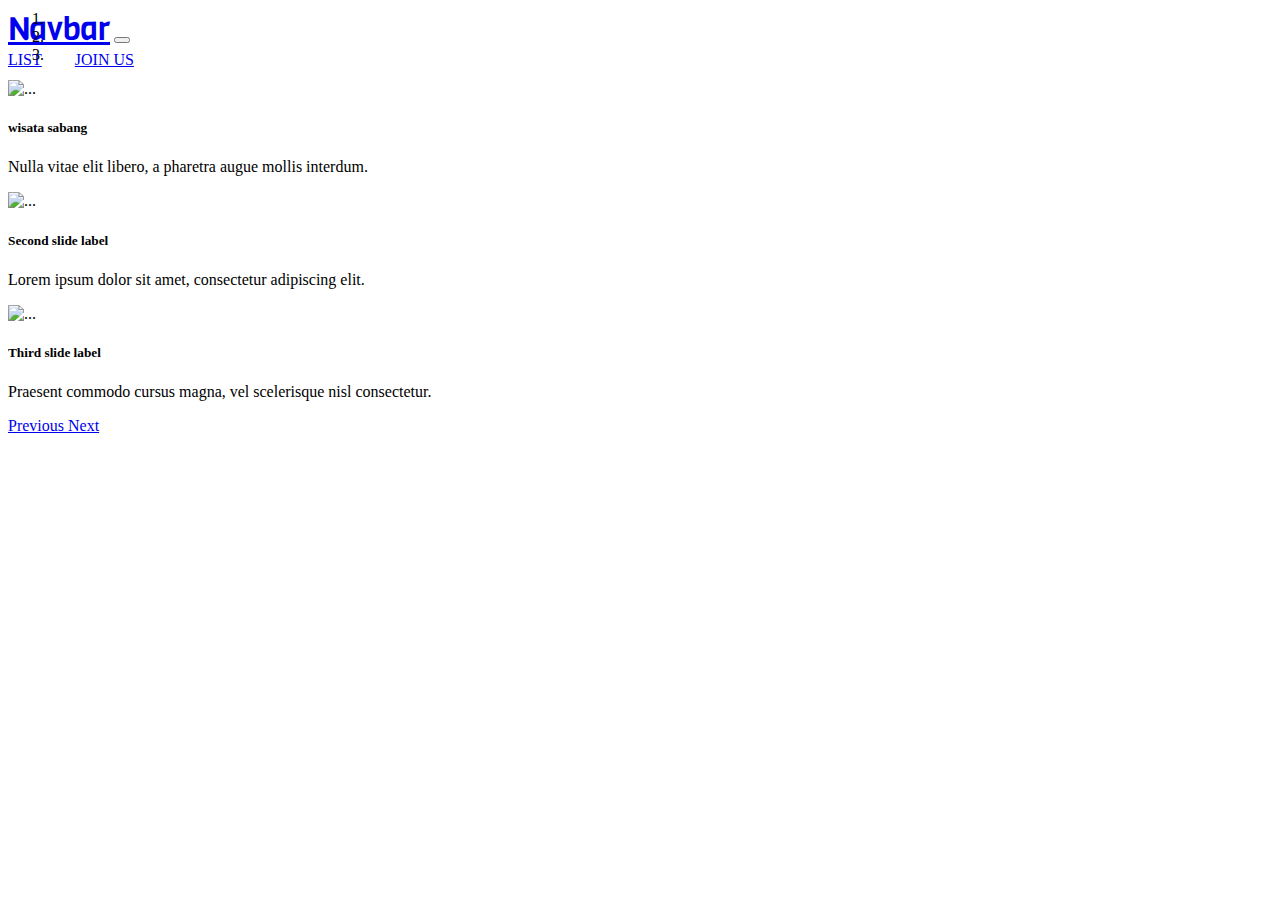
==== index.html @ c9e1da65 "update" ====
<!DOCTYPE html>
<html lang="en">

<head>

        <meta charset="UTF-8">
        <!-- fom -->
        <link rel="preconnect" href="https://fonts.gstatic.com">
        <link href="https://fonts.googleapis.com/css2?family=Viga&display=swap" rel="stylesheet"> 

        <!-- css -->
        <link rel="stylesheet" href="./css/bootstrap.min.css">
        <link rel="stylesheet" href="./css/style.css">

        <title>Travel USM</title>
</head>
<body>
  <nav class="navbar navbar-expand-lg navbar-light">
    <div class="container">
      <a class="navbar-brand" href="#">Navbar</a>
      <button class="navbar-toggler" type="button" 
      data-bs-toggle="collapse" data-bs-target="#navbarNavAltMarkup" 
      aria-controls="navbarNavAltMarkup" aria-expanded="false" 
      aria-label="Toggle navigation">
        <span class="navbar-toggler-icon"></span>
      </button>
      <div class="collapse navbar-collapse" id="navbarNavAltMarkup">
        <div class="navbar-nav ms-auto">
          <a class="nav-link active" aria-current="page" href="./list.html">LIST</a>
          <a class="btn btn-primary tombol" href="./daftar.html">JOIN US</a>
        </div>

      </div>
    </div>
  </nav>
  <div class="jumbotron">
    <div id="carouselExampleCaptions" class="carousel slide" data-bs-ride="carousel">
    
      <ol class="carousel-indicators">
        <li data-bs-target="#carouselExampleCaptions" data-bs-slide-to="0" class="active"></li>
        <li data-bs-target="#carouselExampleCaptions" data-bs-slide-to="1"></li>
        <li data-bs-target="#carouselExampleCaptions" data-bs-slide-to="2"></li>
      </ol>
      <div class="carousel-inner">
        <div class="carousel-item active">
          <img src="./source/wisata-aceh" class="d-block w-100" alt="...">
          <div class="carousel-caption d-none d-md-block">
            <h5>wisata sabang</h5>
            <p>Nulla vitae elit libero, a pharetra augue mollis interdum.</p>
          </div>
        </div>
        <div class="carousel-item">
          <img src="./source/masjid-raya-aceh.jpg" class="d-block w-100" alt="...">
          <div class="carousel-caption d-none d-md-block">
            <h5>Second slide label</h5>
            <p>Lorem ipsum dolor sit amet, consectetur adipiscing elit.</p>
          </div>
        </div>
        <div class="carousel-item">
          <img src="..." class="d-block w-100" alt="...">
          <div class="carousel-caption d-none d-md-block">
            <h5>Third slide label</h5>
            <p>Praesent commodo cursus magna, vel scelerisque nisl consectetur.</p>
          </div>
        </div>
      </div>
      <a class="carousel-control-prev" href="#carouselExampleCaptions" role="button" data-bs-slide="prev">
        <span class="carousel-control-prev-icon" aria-hidden="true"></span>
        <span class="visually-hidden">Previous</span>
      </a>
      <a class="carousel-control-next" href="#carouselExampleCaptions" role="button" data-bs-slide="next">
        <span class="carousel-control-next-icon" aria-hidden="true"></span>
        <span class="visually-hidden">Next</span>
      </a>
    </div>
  
</div>


 <!--bootstrap-->
<script src="./javascript/jquery.js"></script>
<script src="./javascript/popper.js"></script>
<script src="./javascript/bootstrap.min.js"></script>

</body>
</html>
---- css/style.css ----
.navbar-brand{
        font-family: viga;
        font-size: 32px;
}

nav{
        z-index:1;
}
.jumbotron {
  /*opacity:0.7;*/
  /* padding: 2rem 1rem; */
  margin-top: -75px;
  /*background-color: #e9ecef;*/
  z-index:-99;
}
.tombol {
        text-transform: uppercase;
        border-radius: 40px;
}
@media (min-width: 992px) {
        .nav-link{
                text-transform: uppercase;
                margin-right: 29px;
         }
         .nav-link:hover::after{
                content: '';
                display: block;
                border-bottom: 3px solid #0b63dc;
                width: 70%;
                margin:  auto;
                padding-bottom: 5px;
                margin-bottom: -8px;
                 }
 }
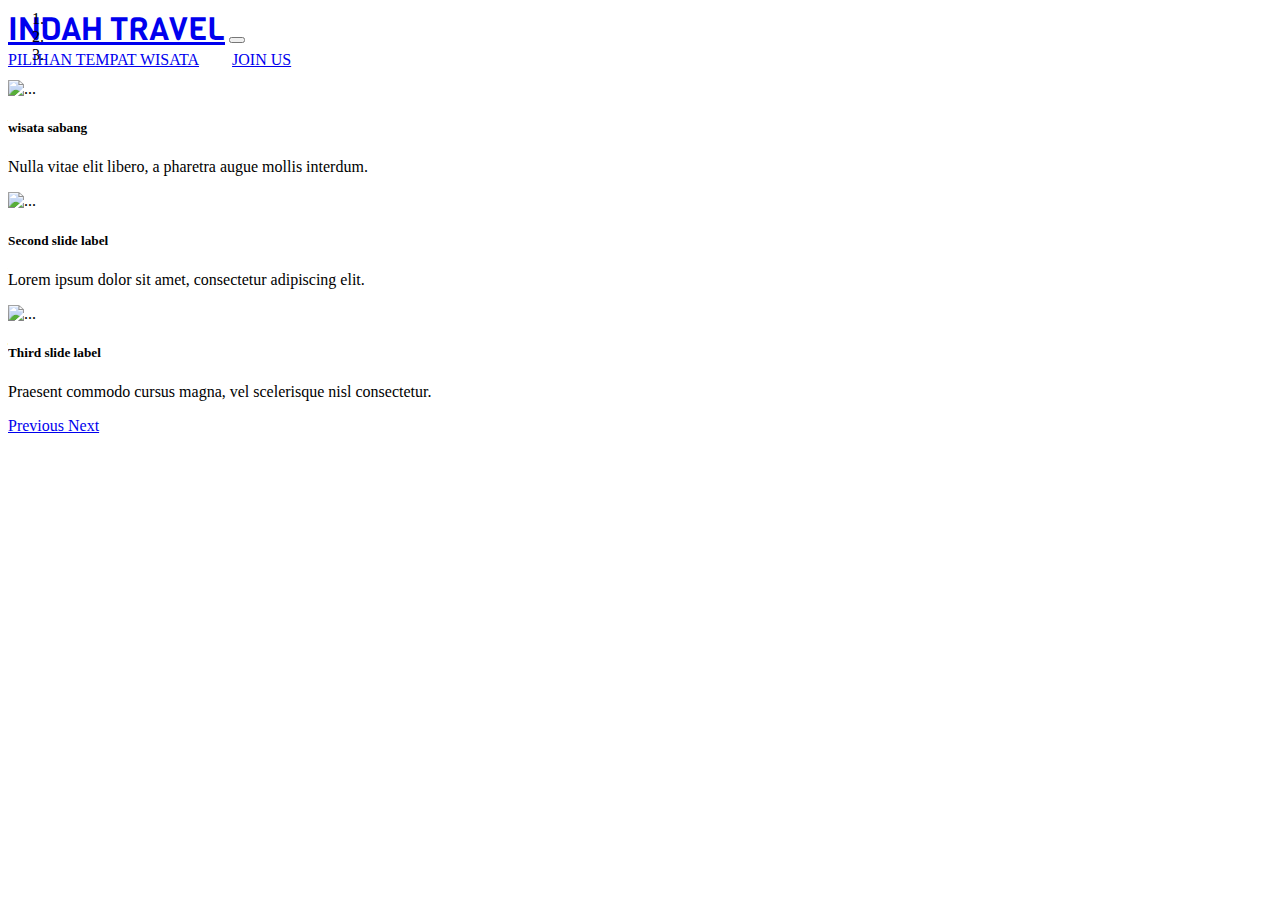
==== commit e3fe2d59: "update all" ====
--- a/index.html
+++ b/index.html
@@ -17,7 +17,7 @@
 <body>
   <nav class="navbar navbar-expand-lg navbar-light">
     <div class="container">
-      <a class="navbar-brand" href="#">Navbar</a>
+      <a class="navbar-brand" href="#">INDAH TRAVEL</a>
       <button class="navbar-toggler" type="button" 
       data-bs-toggle="collapse" data-bs-target="#navbarNavAltMarkup" 
       aria-controls="navbarNavAltMarkup" aria-expanded="false" 
@@ -26,7 +26,7 @@
       </button>
       <div class="collapse navbar-collapse" id="navbarNavAltMarkup">
         <div class="navbar-nav ms-auto">
-          <a class="nav-link active" aria-current="page" href="./list.html">LIST</a>
+          <a class="nav-link active" aria-current="page" href="./list.html">Pilihan Tempat Wisata</a>
           <a class="btn btn-primary tombol" href="./daftar.html">JOIN US</a>
         </div>
 
@@ -43,21 +43,24 @@
       </ol>
       <div class="carousel-inner">
         <div class="carousel-item active">
-          <img src="./source/wisata-aceh" class="d-block w-100" alt="...">
+          <img src="./source/lhok-sedu.jpg" 
+          class="d-block w-100" alt="...">
           <div class="carousel-caption d-none d-md-block">
             <h5>wisata sabang</h5>
             <p>Nulla vitae elit libero, a pharetra augue mollis interdum.</p>
           </div>
         </div>
         <div class="carousel-item">
-          <img src="./source/masjid-raya-aceh.jpg" class="d-block w-100" alt="...">
+          <img src="./source/masjid-raya-aceh.jpg" 
+          class="d-block w-100" alt="...">
           <div class="carousel-caption d-none d-md-block">
             <h5>Second slide label</h5>
             <p>Lorem ipsum dolor sit amet, consectetur adipiscing elit.</p>
           </div>
         </div>
         <div class="carousel-item">
-          <img src="..." class="d-block w-100" alt="...">
+          <img src="./source/Museum-Tsunami.jpg" 
+          class="d-block w-100" alt="...">
           <div class="carousel-caption d-none d-md-block">
             <h5>Third slide label</h5>
             <p>Praesent commodo cursus magna, vel scelerisque nisl consectetur.</p>
@@ -73,8 +76,7 @@
         <span class="visually-hidden">Next</span>
       </a>
     </div>
-  
-</div>
+  </div>
 
 
  <!--bootstrap-->
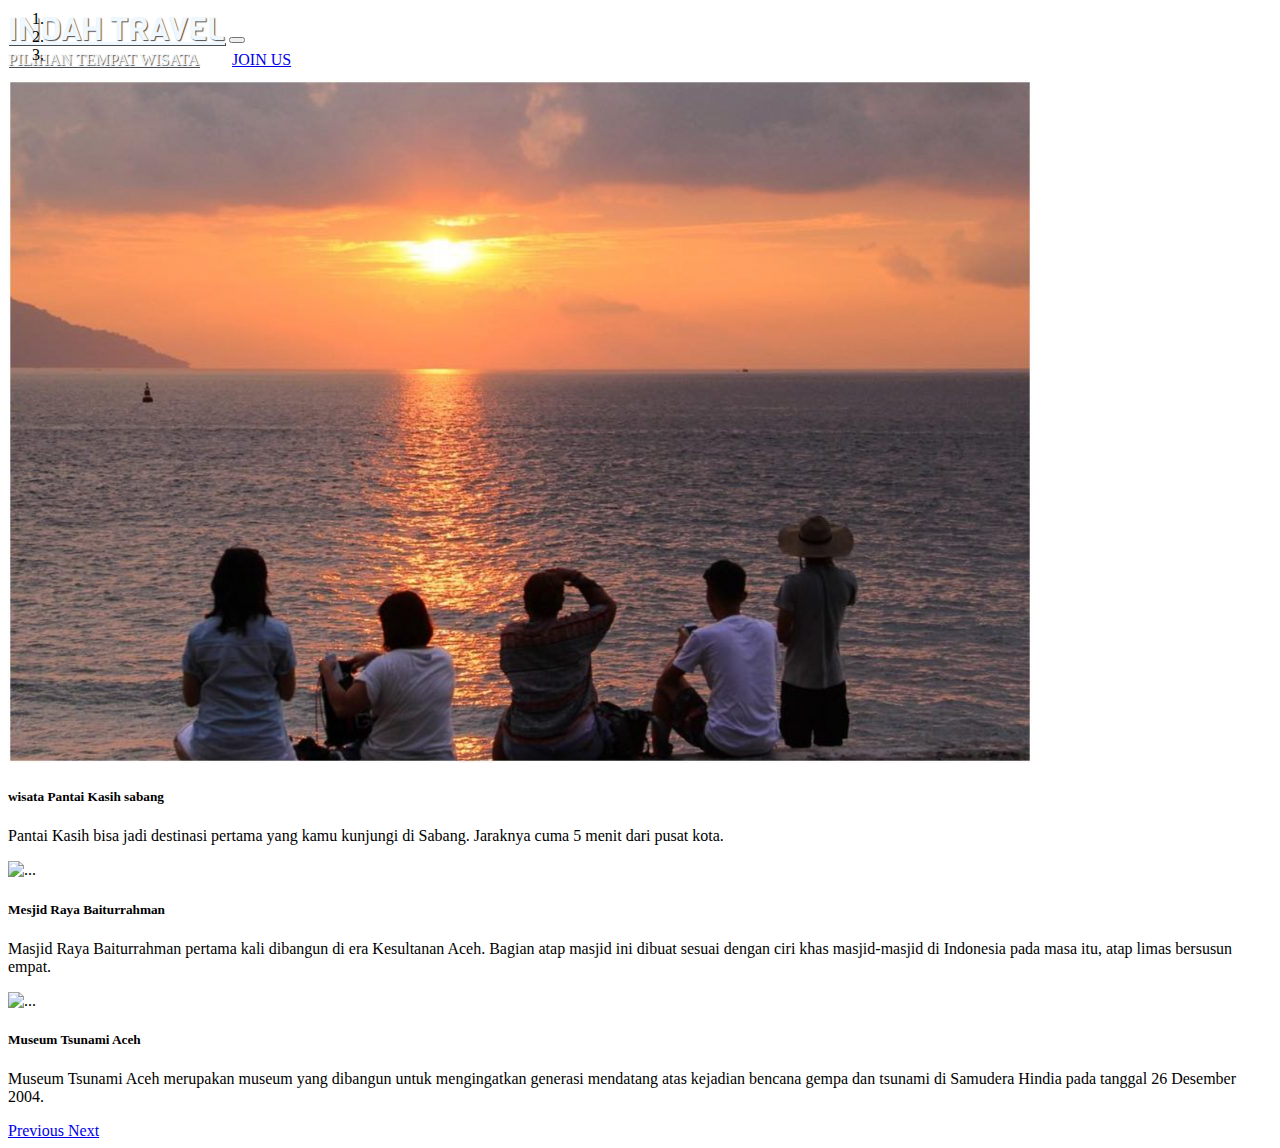
==== commit 87f0ba62: "Merge branch 'awi'" ====
--- a/index.html
+++ b/index.html
@@ -4,7 +4,7 @@
 <head>
 
         <meta charset="UTF-8">
-        <!-- fom -->
+        <!-- font -->
         <link rel="preconnect" href="https://fonts.gstatic.com">
         <link href="https://fonts.googleapis.com/css2?family=Viga&display=swap" rel="stylesheet"> 
 
@@ -19,9 +19,9 @@
     <div class="container">
       <a class="navbar-brand" href="#">INDAH TRAVEL</a>
       <button class="navbar-toggler" type="button" 
-      data-bs-toggle="collapse" data-bs-target="#navbarNavAltMarkup" 
-      aria-controls="navbarNavAltMarkup" aria-expanded="false" 
-      aria-label="Toggle navigation">
+        data-bs-toggle="collapse" data-bs-target="#navbarNavAltMarkup" 
+        aria-controls="navbarNavAltMarkup" aria-expanded="false" 
+        aria-label="Toggle navigation">
         <span class="navbar-toggler-icon"></span>
       </button>
       <div class="collapse navbar-collapse" id="navbarNavAltMarkup">
@@ -43,27 +43,27 @@
       </ol>
       <div class="carousel-inner">
         <div class="carousel-item active">
-          <img src="./source/lhok-sedu.jpg" 
+          <img src="./source/wisata-sabang-12-1024x683.jpg" 
           class="d-block w-100" alt="...">
           <div class="carousel-caption d-none d-md-block">
-            <h5>wisata sabang</h5>
-            <p>Nulla vitae elit libero, a pharetra augue mollis interdum.</p>
+            <h5>wisata Pantai Kasih sabang</h5>
+            <p>Pantai Kasih bisa jadi destinasi pertama yang kamu kunjungi di Sabang. Jaraknya cuma 5 menit dari pusat kota.</p>
           </div>
         </div>
         <div class="carousel-item">
           <img src="./source/masjid-raya-aceh.jpg" 
           class="d-block w-100" alt="...">
           <div class="carousel-caption d-none d-md-block">
-            <h5>Second slide label</h5>
-            <p>Lorem ipsum dolor sit amet, consectetur adipiscing elit.</p>
+            <h5>Mesjid Raya Baiturrahman</h5>
+            <p>Masjid Raya Baiturrahman pertama kali dibangun di era Kesultanan Aceh. Bagian atap masjid ini dibuat sesuai dengan ciri khas masjid-masjid di Indonesia pada masa itu, atap limas bersusun empat.</p>
           </div>
         </div>
         <div class="carousel-item">
           <img src="./source/Museum-Tsunami.jpg" 
           class="d-block w-100" alt="...">
           <div class="carousel-caption d-none d-md-block">
-            <h5>Third slide label</h5>
-            <p>Praesent commodo cursus magna, vel scelerisque nisl consectetur.</p>
+            <h5>Museum Tsunami Aceh</h5>
+            <p>Museum Tsunami Aceh merupakan museum yang dibangun untuk mengingatkan generasi mendatang atas kejadian bencana gempa dan tsunami di Samudera Hindia pada tanggal 26 Desember 2004.</p>
           </div>
         </div>
       </div>
--- a/css/style.css
+++ b/css/style.css
@@ -2,27 +2,29 @@
         font-family: viga;
         font-size: 32px;
 }
-
 nav{
-        z-index:1;
+        z-index:9999999999999999999999999999999999999999999999999999999999;
 }
 .jumbotron {
-  /*opacity:0.7;*/
-  /* padding: 2rem 1rem; */
-  margin-top: -75px;
-  /*background-color: #e9ecef;*/
-  z-index:-99;
+        /*opacity:0.7;*/
+        /* padding: 2rem 1rem; */
+        /*background-color: #e9ecef;*/
+        z-index:-99;
 }
 .tombol {
         text-transform: uppercase;
         border-radius: 40px;
 }
 @media (min-width: 992px) {
+        .navbar-brand, .nav-link{
+                color: aliceblue !important;
+                text-shadow: 1px 1px 1px rgba(0, 0, 0, 0.7);
+        }
         .nav-link{
                 text-transform: uppercase;
                 margin-right: 29px;
-         }
-         .nav-link:hover::after{
+        }
+        .nav-link:hover::after{
                 content: '';
                 display: block;
                 border-bottom: 3px solid #0b63dc;
@@ -30,5 +32,8 @@
                 margin:  auto;
                 padding-bottom: 5px;
                 margin-bottom: -8px;
-                 }
- } 
+        }
+        .jumbotron{
+                margin-top: -75px;
+        }
+} 
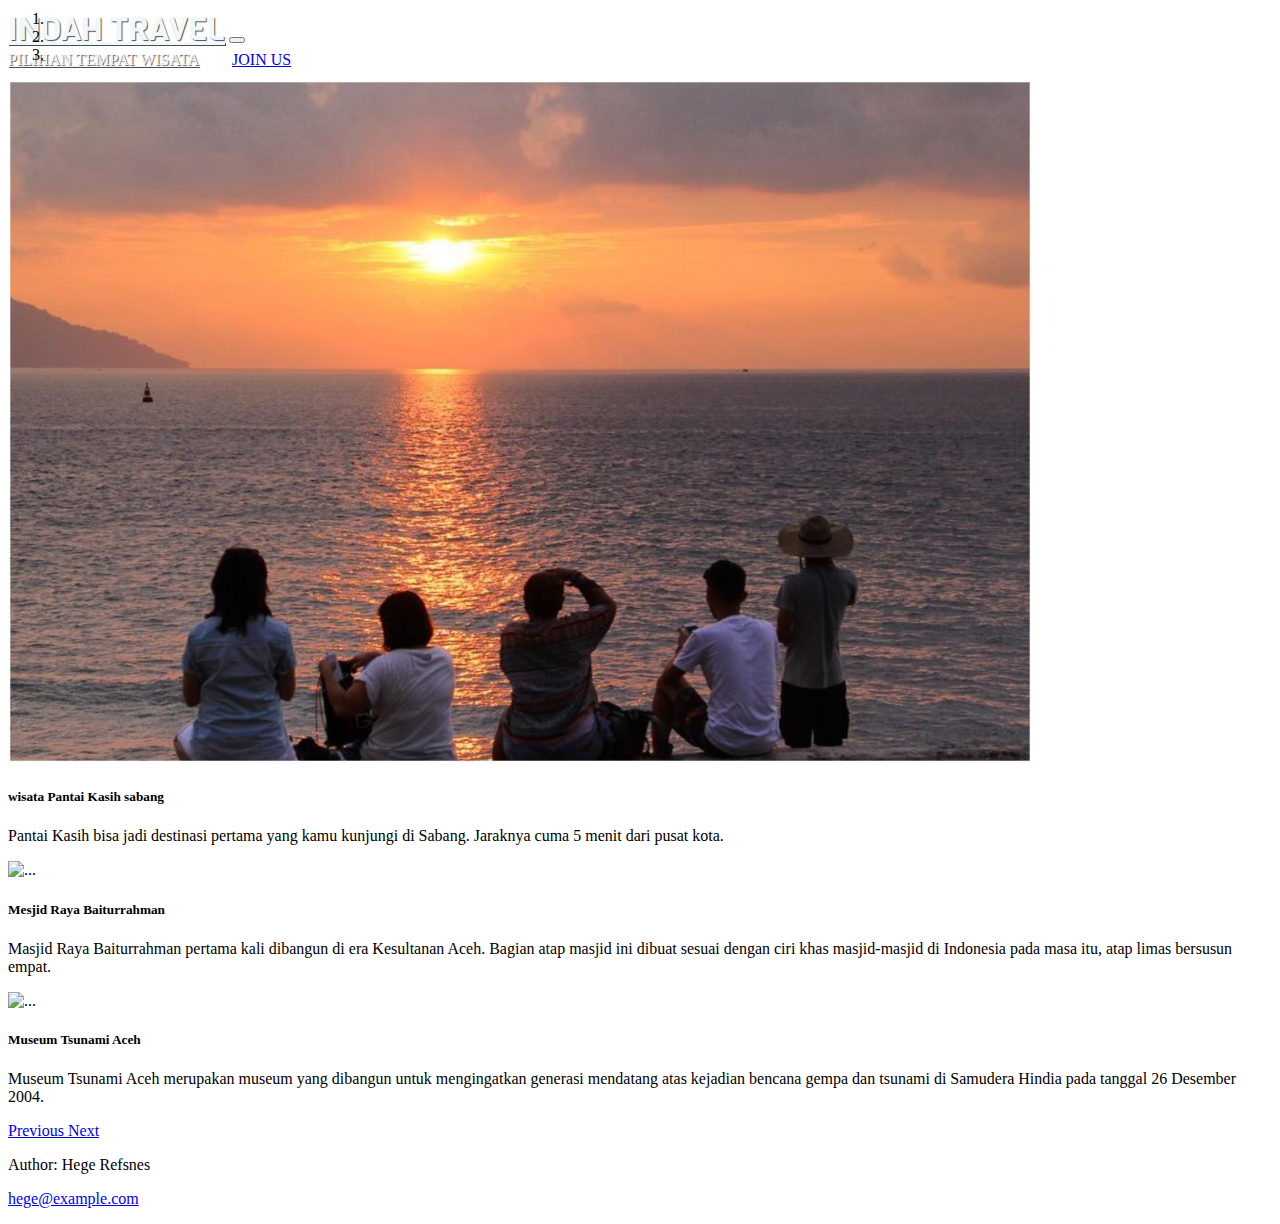
==== commit 398323ba: "update" ====
--- a/index.html
+++ b/index.html
@@ -78,7 +78,10 @@
     </div>
   </div>
 
-
+ <footer>
+  <p>Author: Hege Refsnes</p>
+  <p><a href="mailto:hege@example.com">hege@example.com</a></p>
+</footer> 
  <!--bootstrap-->
 <script src="./javascript/jquery.js"></script>
 <script src="./javascript/popper.js"></script>
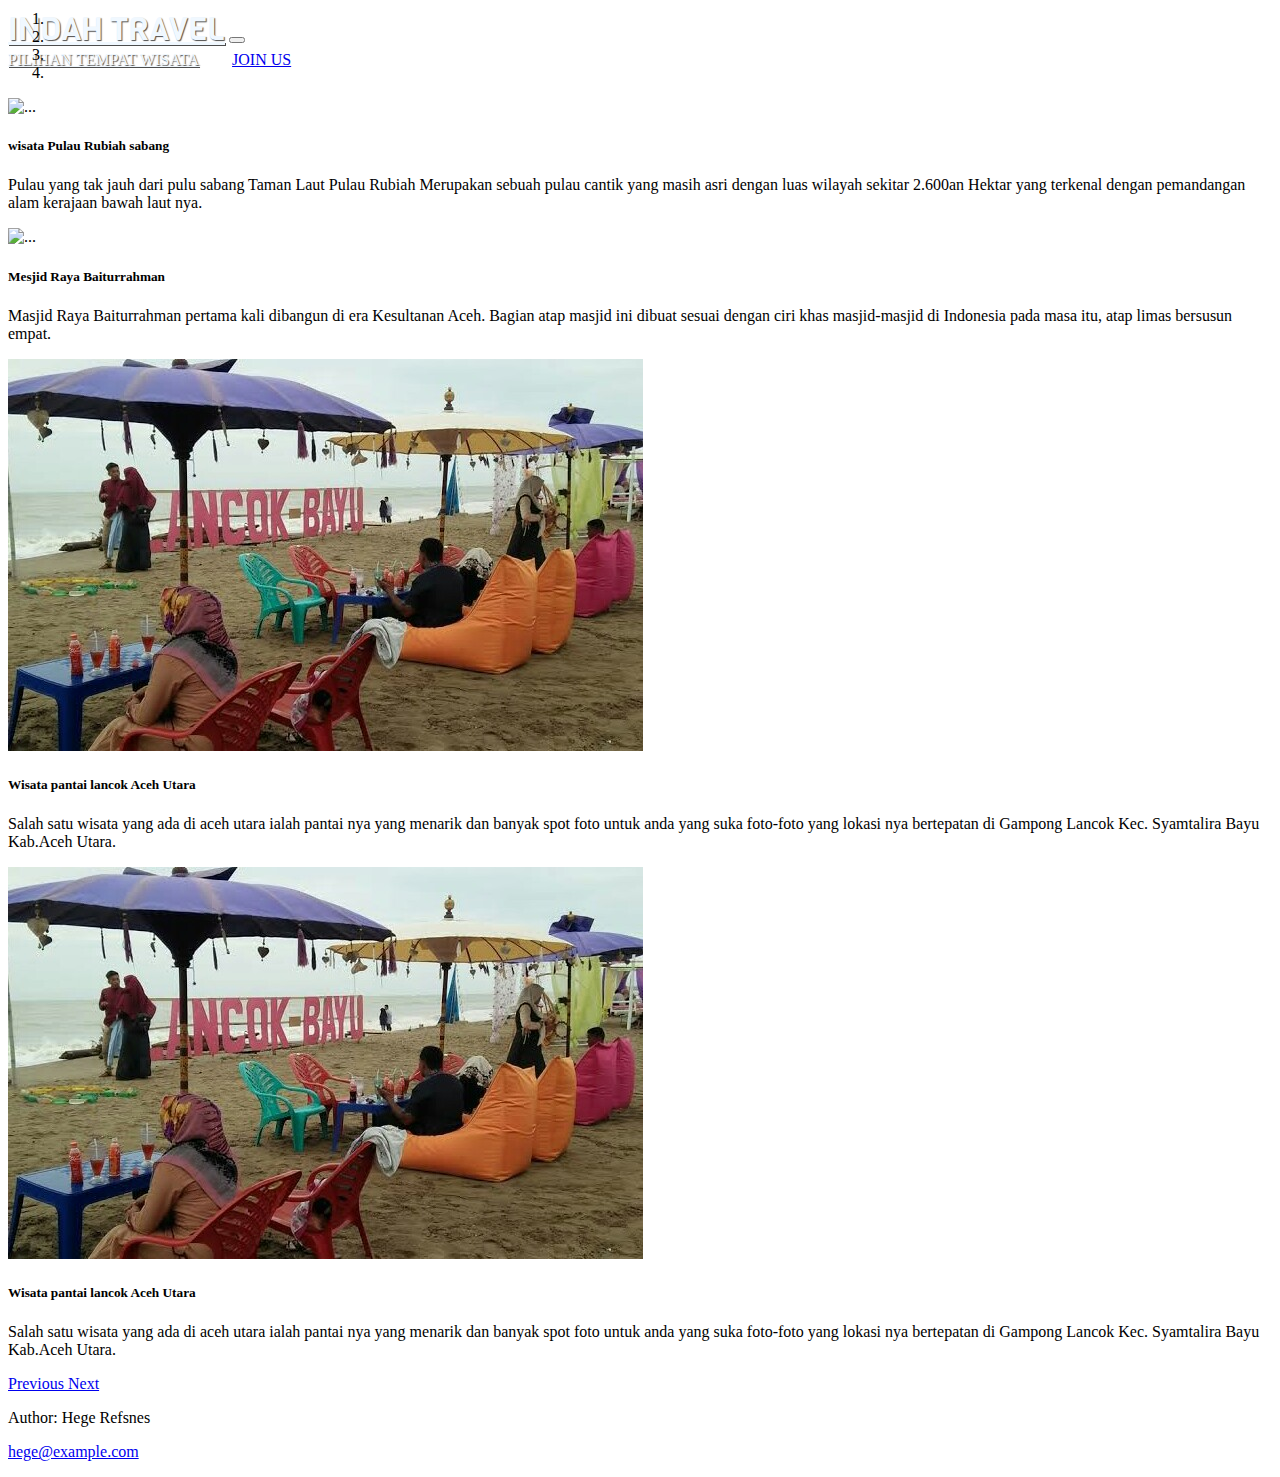
==== commit ce1d1987: "update" ====
--- a/index.html
+++ b/index.html
@@ -40,14 +40,16 @@
         <li data-bs-target="#carouselExampleCaptions" data-bs-slide-to="0" class="active"></li>
         <li data-bs-target="#carouselExampleCaptions" data-bs-slide-to="1"></li>
         <li data-bs-target="#carouselExampleCaptions" data-bs-slide-to="2"></li>
+        <li data-bs-target="#carouselExampleCaptions" data-bs-slide-to="3"></li>
+        
       </ol>
       <div class="carousel-inner">
         <div class="carousel-item active">
-          <img src="./source/wisata-sabang-12-1024x683.jpg" 
+          <img src="./source/Pulau Rubiah.jpeg" 
           class="d-block w-100" alt="...">
           <div class="carousel-caption d-none d-md-block">
-            <h5>wisata Pantai Kasih sabang</h5>
-            <p>Pantai Kasih bisa jadi destinasi pertama yang kamu kunjungi di Sabang. Jaraknya cuma 5 menit dari pusat kota.</p>
+            <h5>wisata Pulau Rubiah sabang</h5>
+            <p>Pulau yang tak jauh dari pulu sabang Taman Laut Pulau Rubiah Merupakan sebuah pulau cantik yang masih asri dengan luas wilayah sekitar 2.600an Hektar yang terkenal dengan pemandangan alam kerajaan bawah laut nya.</p>
           </div>
         </div>
         <div class="carousel-item">
@@ -59,24 +61,33 @@
           </div>
         </div>
         <div class="carousel-item">
-          <img src="./source/Museum-Tsunami.jpg" 
+          <img src="./source/lancok.jpg" 
           class="d-block w-100" alt="...">
           <div class="carousel-caption d-none d-md-block">
-            <h5>Museum Tsunami Aceh</h5>
-            <p>Museum Tsunami Aceh merupakan museum yang dibangun untuk mengingatkan generasi mendatang atas kejadian bencana gempa dan tsunami di Samudera Hindia pada tanggal 26 Desember 2004.</p>
+            <h5>Wisata pantai lancok Aceh Utara</h5>
+            <p>Salah satu wisata yang ada di aceh utara ialah pantai nya yang menarik dan banyak spot foto untuk anda yang suka foto-foto yang lokasi nya bertepatan di Gampong Lancok Kec. Syamtalira Bayu Kab.Aceh Utara.<p>
           </div>
         </div>
+        <div class="carousel-item">
+          <img src="./source/lancok.jpg" 
+          class="d-block w-100" alt="...">
+          <div class="carousel-caption d-none d-md-block">
+            <h5>Wisata pantai lancok Aceh Utara</h5>
+            <p>Salah satu wisata yang ada di aceh utara ialah pantai nya yang menarik dan banyak spot foto untuk anda yang suka foto-foto yang lokasi nya bertepatan di Gampong Lancok Kec. Syamtalira Bayu Kab.Aceh Utara.<p>
+          </div>
+        </div>
+        <a class="carousel-control-prev" href="#carouselExampleCaptions" role="button" data-bs-slide="prev">
+          <span class="carousel-control-prev-icon" aria-hidden="true"></span>
+          <span class="visually-hidden">Previous</span>
+        </a>
+        <a class="carousel-control-next" href="#carouselExampleCaptions" role="button" data-bs-slide="next">
+          <span class="carousel-control-next-icon" aria-hidden="true"></span>
+          <span class="visually-hidden">Next</span>
+        </a>
       </div>
-      <a class="carousel-control-prev" href="#carouselExampleCaptions" role="button" data-bs-slide="prev">
-        <span class="carousel-control-prev-icon" aria-hidden="true"></span>
-        <span class="visually-hidden">Previous</span>
-      </a>
-      <a class="carousel-control-next" href="#carouselExampleCaptions" role="button" data-bs-slide="next">
-        <span class="carousel-control-next-icon" aria-hidden="true"></span>
-        <span class="visually-hidden">Next</span>
-      </a>
     </div>
   </div>
+
 
  <footer>
   <p>Author: Hege Refsnes</p>
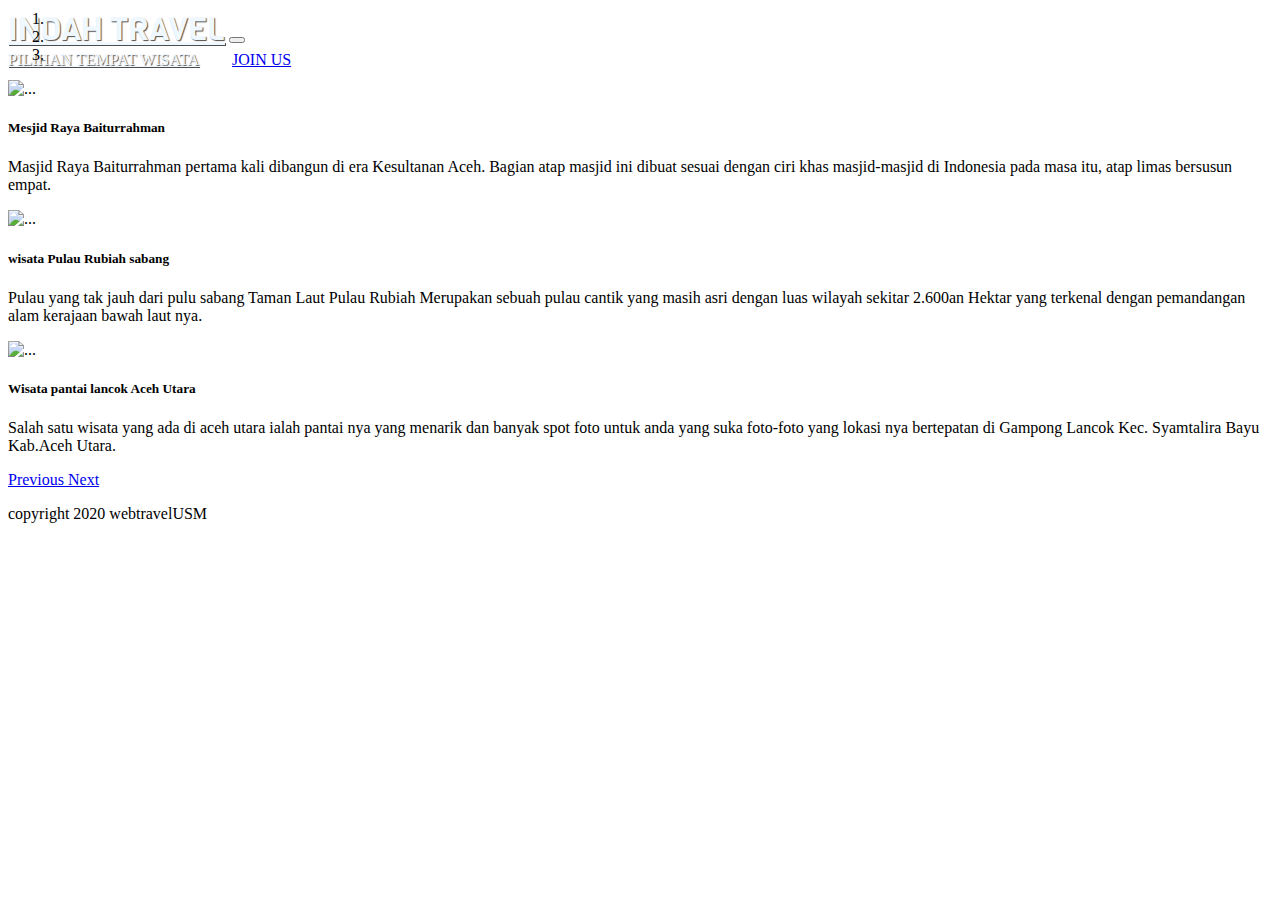
==== commit 6766bd3c: "update copyright" ====
--- a/index.html
+++ b/index.html
@@ -39,20 +39,10 @@
       <ol class="carousel-indicators">
         <li data-bs-target="#carouselExampleCaptions" data-bs-slide-to="0" class="active"></li>
         <li data-bs-target="#carouselExampleCaptions" data-bs-slide-to="1"></li>
-        <li data-bs-target="#carouselExampleCaptions" data-bs-slide-to="2"></li>
-        <li data-bs-target="#carouselExampleCaptions" data-bs-slide-to="3"></li>
-        
+        <li data-bs-target="#carouselExampleCaptions" data-bs-slide-to="2"></li> 
       </ol>
       <div class="carousel-inner">
         <div class="carousel-item active">
-          <img src="./source/Pulau Rubiah.jpeg" 
-          class="d-block w-100" alt="...">
-          <div class="carousel-caption d-none d-md-block">
-            <h5>wisata Pulau Rubiah sabang</h5>
-            <p>Pulau yang tak jauh dari pulu sabang Taman Laut Pulau Rubiah Merupakan sebuah pulau cantik yang masih asri dengan luas wilayah sekitar 2.600an Hektar yang terkenal dengan pemandangan alam kerajaan bawah laut nya.</p>
-          </div>
-        </div>
-        <div class="carousel-item">
           <img src="./source/masjid-raya-aceh.jpg" 
           class="d-block w-100" alt="...">
           <div class="carousel-caption d-none d-md-block">
@@ -61,15 +51,15 @@
           </div>
         </div>
         <div class="carousel-item">
-          <img src="./source/lancok.jpg" 
+          <img src="./source/PulauSabang.gif" 
           class="d-block w-100" alt="...">
           <div class="carousel-caption d-none d-md-block">
-            <h5>Wisata pantai lancok Aceh Utara</h5>
-            <p>Salah satu wisata yang ada di aceh utara ialah pantai nya yang menarik dan banyak spot foto untuk anda yang suka foto-foto yang lokasi nya bertepatan di Gampong Lancok Kec. Syamtalira Bayu Kab.Aceh Utara.<p>
+            <h5>wisata Pulau Rubiah sabang</h5>
+            <p>Pulau yang tak jauh dari pulu sabang Taman Laut Pulau Rubiah Merupakan sebuah pulau cantik yang masih asri dengan luas wilayah sekitar 2.600an Hektar yang terkenal dengan pemandangan alam kerajaan bawah laut nya.</p>
           </div>
         </div>
         <div class="carousel-item">
-          <img src="./source/lancok.jpg" 
+          <img src="./source/lancok2.jpg" 
           class="d-block w-100" alt="...">
           <div class="carousel-caption d-none d-md-block">
             <h5>Wisata pantai lancok Aceh Utara</h5>
@@ -90,8 +80,7 @@
 
 
  <footer>
-  <p>Author: Hege Refsnes</p>
-  <p><a href="mailto:hege@example.com">hege@example.com</a></p>
+  <p>copyright 2020 webtravelUSM</p>
 </footer> 
  <!--bootstrap-->
 <script src="./javascript/jquery.js"></script>
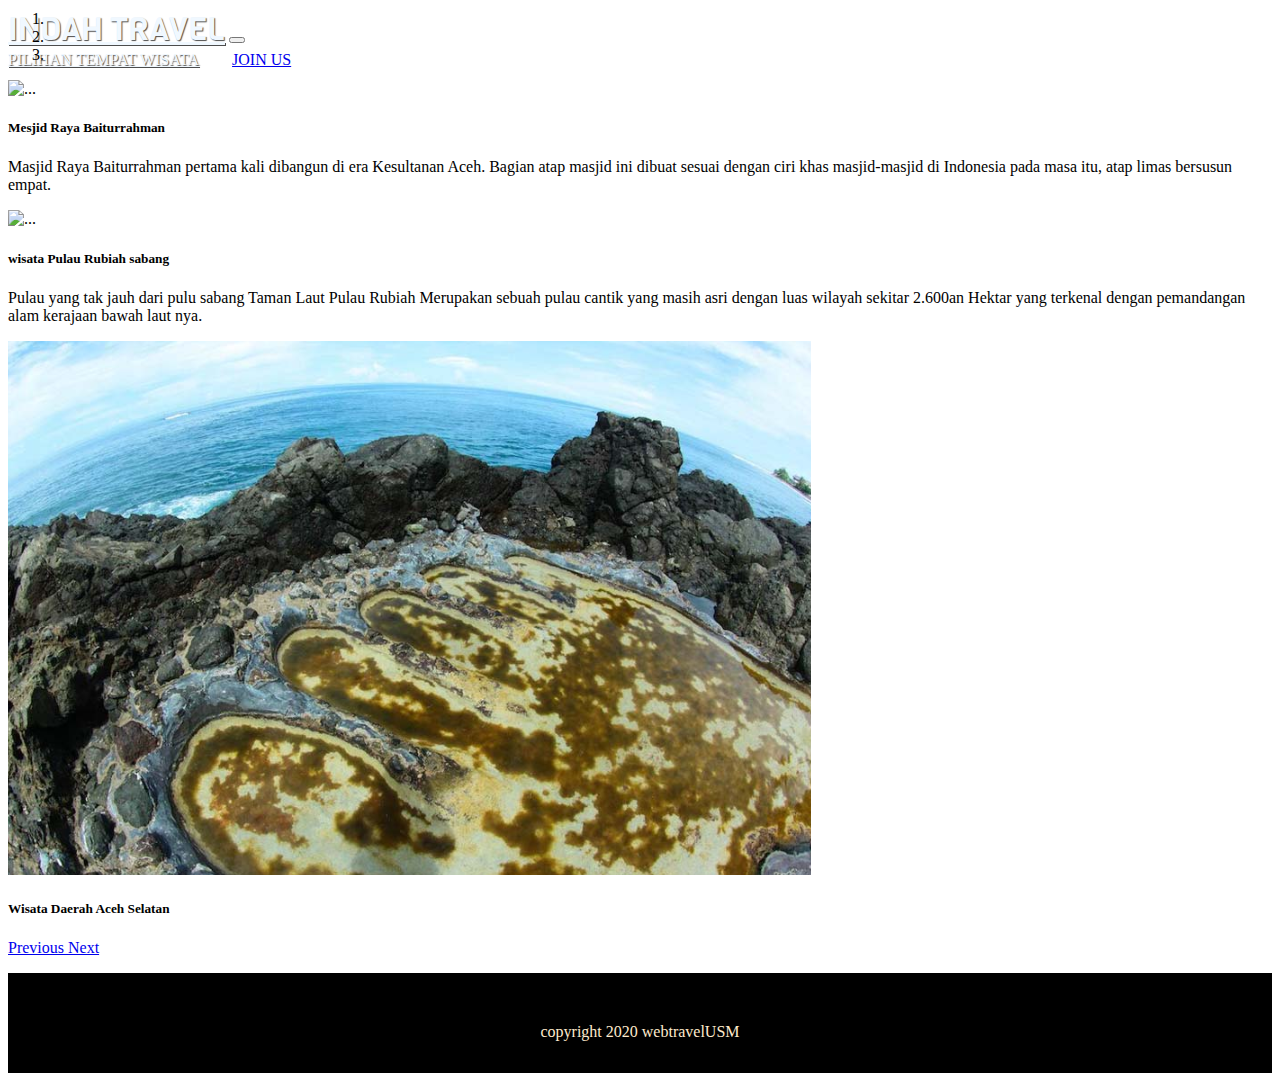
==== commit 3ee25683: "change footer and home page" ====
--- a/index.html
+++ b/index.html
@@ -3,25 +3,24 @@
 
 <head>
 
-        <meta charset="UTF-8">
-        <!-- font -->
-        <link rel="preconnect" href="https://fonts.gstatic.com">
-        <link href="https://fonts.googleapis.com/css2?family=Viga&display=swap" rel="stylesheet"> 
+  <meta charset="UTF-8">
+  <!-- font -->
+  <link rel="preconnect" href="https://fonts.gstatic.com">
+  <link href="https://fonts.googleapis.com/css2?family=Viga&display=swap" rel="stylesheet">
 
-        <!-- css -->
-        <link rel="stylesheet" href="./css/bootstrap.min.css">
-        <link rel="stylesheet" href="./css/style.css">
+  <!-- css -->
+  <link rel="stylesheet" href="./css/bootstrap.min.css">
+  <link rel="stylesheet" href="./css/style.css">
 
-        <title>Travel USM</title>
+  <title>Travel USM</title>
 </head>
+
 <body>
   <nav class="navbar navbar-expand-lg navbar-light">
     <div class="container">
       <a class="navbar-brand" href="#">INDAH TRAVEL</a>
-      <button class="navbar-toggler" type="button" 
-        data-bs-toggle="collapse" data-bs-target="#navbarNavAltMarkup" 
-        aria-controls="navbarNavAltMarkup" aria-expanded="false" 
-        aria-label="Toggle navigation">
+      <button class="navbar-toggler" type="button" data-bs-toggle="collapse" data-bs-target="#navbarNavAltMarkup"
+        aria-controls="navbarNavAltMarkup" aria-expanded="false" aria-label="Toggle navigation">
         <span class="navbar-toggler-icon"></span>
       </button>
       <div class="collapse navbar-collapse" id="navbarNavAltMarkup">
@@ -35,7 +34,7 @@
   </nav>
   <div class="jumbotron">
     <div id="carouselExampleCaptions" class="carousel slide" data-bs-ride="carousel">
-    
+
       <ol class="carousel-indicators">
         <li data-bs-target="#carouselExampleCaptions" data-bs-slide-to="0" class="active"></li>
         <li data-bs-target="#carouselExampleCaptions" data-bs-slide-to="1"></li>
@@ -59,11 +58,11 @@
           </div>
         </div>
         <div class="carousel-item">
-          <img src="./source/lancok2.jpg" 
+          <img src="./source/Tapaktuan.png" 
           class="d-block w-100" alt="...">
           <div class="carousel-caption d-none d-md-block">
-            <h5>Wisata pantai lancok Aceh Utara</h5>
-            <p>Salah satu wisata yang ada di aceh utara ialah pantai nya yang menarik dan banyak spot foto untuk anda yang suka foto-foto yang lokasi nya bertepatan di Gampong Lancok Kec. Syamtalira Bayu Kab.Aceh Utara.<p>
+            <h5>Wisata Daerah Aceh Selatan </h5>
+
           </div>
         </div>
         <a class="carousel-control-prev" href="#carouselExampleCaptions" role="button" data-bs-slide="prev">
@@ -78,14 +77,15 @@
     </div>
   </div>
 
+  <footer>
+    <p>copyright 2020 webtravelUSM </p>
+  </footer>
 
- <footer>
-  <p>copyright 2020 webtravelUSM</p>
-</footer> 
  <!--bootstrap-->
 <script src="./javascript/jquery.js"></script>
 <script src="./javascript/popper.js"></script>
 <script src="./javascript/bootstrap.min.js"></script>
 
 </body>
+
 </html>
--- a/css/style.css
+++ b/css/style.css
@@ -1,39 +1,61 @@
-.navbar-brand{
+.navbar-brand {
         font-family: viga;
         font-size: 32px;
 }
-nav{
-        z-index:9999999999999999999999999999999999999999999999999999999999;
+
+nav {
+        z-index: 9999999999999999999999999999999999999999999999999999999999;
 }
+
 .jumbotron {
         /*opacity:0.7;*/
         /* padding: 2rem 1rem; */
         /*background-color: #e9ecef;*/
-        z-index:-99;
+        z-index: -99;
 }
+
 .tombol {
         text-transform: uppercase;
         border-radius: 40px;
 }
+
 @media (min-width: 992px) {
-        .navbar-brand, .nav-link{
+
+        .navbar-brand,
+        .nav-link {
                 color: aliceblue !important;
                 text-shadow: 1px 1px 1px rgba(0, 0, 0, 0.7);
         }
-        .nav-link{
+
+        .nav-link {
                 text-transform: uppercase;
                 margin-right: 29px;
         }
-        .nav-link:hover::after{
+
+        .nav-link:hover::after {
                 content: '';
                 display: block;
                 border-bottom: 3px solid #0b63dc;
                 width: 70%;
-                margin:  auto;
+                margin: auto;
                 padding-bottom: 5px;
                 margin-bottom: -8px;
         }
-        .jumbotron{
+
+        .jumbotron {
                 margin-top: -75px;
         }
-} 
+}
+
+footer {
+        text-align: center;
+        width: 100%;
+        height: 100px;
+        background-color: black;
+        color: blanchedalmond;
+        bottom:0;
+}
+
+footer p{
+        padding:50px;
+}
